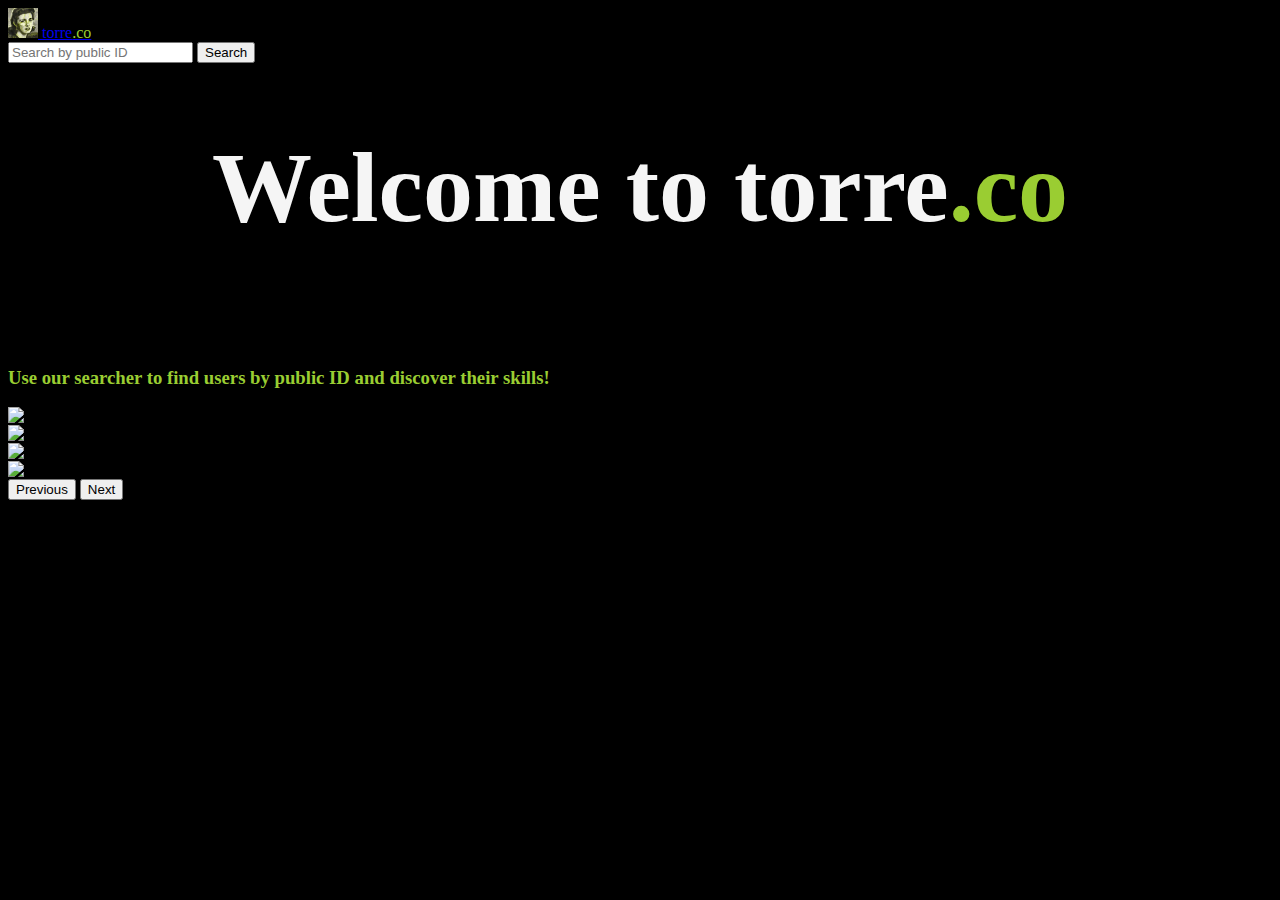
==== src/main/resources/templates/index.html @ 7bbca7a0 "5th Commit - HTMLs upgrades" ====
<!DOCTYPE html>
<html lang="en" xmlns:th="http://www.thymeleaf.org">
<head>
    <meta charset="UTF-8">
    <meta http-equiv="X-UA-Compatible" content="IE=edge">
    <meta name="viewport" content="width=device-width, initial-scale=1.0">
    <title>Welcome</title>
    <link rel="stylesheet" href="https://cdn.jsdelivr.net/npm/bootstrap@4.6.1/dist/css/bootstrap.min.css" 
    integrity="sha384-zCbKRCUGaJDkqS1kPbPd7TveP5iyJE0EjAuZQTgFLD2ylzuqKfdKlfG/eSrtxUkn" crossorigin="anonymous">

</head>
<body style="background-color: black;">
    <nav class="navbar navbar-dark bg-dark">
        <a class="navbar-brand" href="/">
            <img src="[data-uri]" width="30" height="30" class="d-inline-block align-top" alt="">
            torre<span style="color: yellowgreen;">.co</span>
          </a>
        
        <form th:action="@{/search/(publicID=__${publicID}__)}" method="get" class="form-inline">
          <input th:value="${publicID}" class="form-control mr-sm-2" type="search" placeholder="Search by public ID" aria-label="Search" name="publicID">
          <button class="btn btn-outline-success my-2 my-sm-0" type="submit">Search</button>
        </form>
      </nav>

      <h1 style="color: whitesmoke; text-align: center; font-size: 100px;">Welcome to torre<span style="color: yellowgreen;">.co</h1>
        <br>
        <br>
        <h3 style="color: yellowgreen;">Use our searcher to find users by public ID and discover their skills!</h3>

        <div id="carouselExampleFade" class="carousel slide carousel-fade" data-ride="carousel">
            <div class="carousel-inner">
              <div class="carousel-item active">
                <img src="https://www.theladders.com/wp-content/uploads/happy-office-190710.jpg" class="d-block w-100" alt="...">
              </div>
              <div class="carousel-item">
                <img src="https://www.pertemps.co.uk/media/1325/gettoknowyourboss.jpg?width=603&height=403" class="d-block w-100" alt="...">
              </div>
              <div class="carousel-item">
                <img src="https://www.cipd.co.uk/Images/happy-man-at-work-670-x-450-compressed_tcm18-45925.jpg" class="d-block w-100" alt="...">
              </div>
              <div class="carousel-item">
                <img src="https://www.theworkspace.co.za/wp-content/uploads/2019/10/coworking-happy.jpg" class="d-block w-100" alt="...">
              </div>
            </div>
            <button class="carousel-control-prev" type="button" data-target="#carouselExampleFade" data-slide="prev">
              <span class="carousel-control-prev-icon" aria-hidden="true"></span>
              <span class="sr-only">Previous</span>
            </button>
            <button class="carousel-control-next" type="button" data-target="#carouselExampleFade" data-slide="next">
              <span class="carousel-control-next-icon" aria-hidden="true"></span>
              <span class="sr-only">Next</span>
            </button>
          </div>


      <script src="https://cdn.jsdelivr.net/npm/jquery@3.5.1/dist/jquery.slim.min.js" integrity="sha384-DfXdz2htPH0lsSSs5nCTpuj/zy4C+OGpamoFVy38MVBnE+IbbVYUew+OrCXaRkfj" crossorigin="anonymous"></script>
<script src="https://cdn.jsdelivr.net/npm/bootstrap@4.6.1/dist/js/bootstrap.bundle.min.js" integrity="sha384-fQybjgWLrvvRgtW6bFlB7jaZrFsaBXjsOMm/tB9LTS58ONXgqbR9W8oWht/amnpF" crossorigin="anonymous"></script>
</body>
</html>
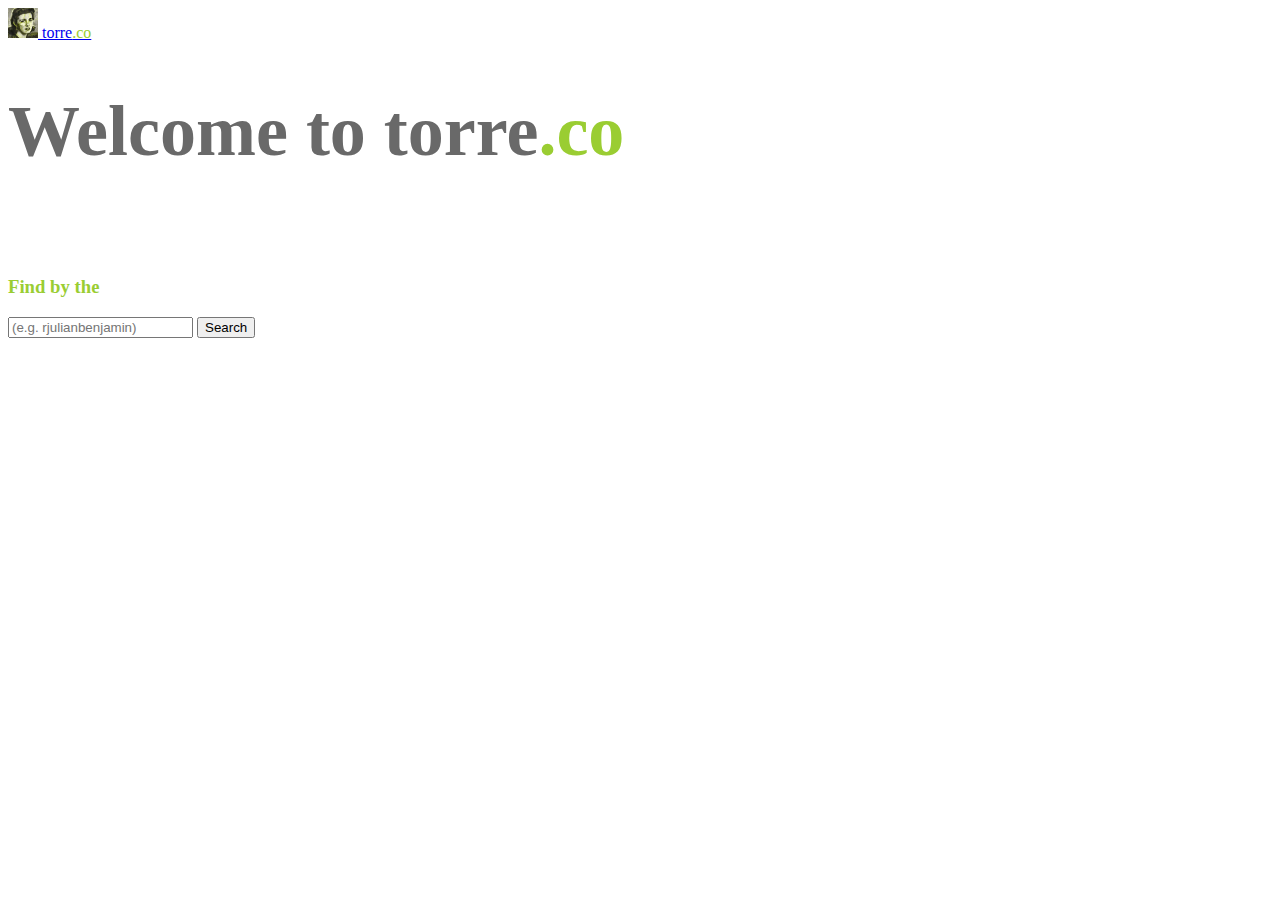
==== commit 7c13e2f0: "9th Commit - Changes in HTMLs" ====
--- a/src/main/resources/templates/index.html
+++ b/src/main/resources/templates/index.html
@@ -1,59 +1,63 @@
 <!DOCTYPE html>
 <html lang="en" xmlns:th="http://www.thymeleaf.org">
+
 <head>
-    <meta charset="UTF-8">
-    <meta http-equiv="X-UA-Compatible" content="IE=edge">
-    <meta name="viewport" content="width=device-width, initial-scale=1.0">
-    <title>Welcome</title>
-    <link rel="stylesheet" href="https://cdn.jsdelivr.net/npm/bootstrap@4.6.1/dist/css/bootstrap.min.css" 
+  <meta charset="UTF-8">
+  <meta http-equiv="X-UA-Compatible" content="IE=edge">
+  <meta name="viewport" content="width=device-width, initial-scale=1.0">
+  <title>Welcome</title>
+  <link rel="stylesheet" href="https://cdn.jsdelivr.net/npm/bootstrap@4.6.1/dist/css/bootstrap.min.css"
     integrity="sha384-zCbKRCUGaJDkqS1kPbPd7TveP5iyJE0EjAuZQTgFLD2ylzuqKfdKlfG/eSrtxUkn" crossorigin="anonymous">
+  <link rel="stylesheet" href="css/main.css">
+</head>
 
-</head>
-<body style="background-color: black;">
-    <nav class="navbar navbar-dark bg-dark">
-        <a class="navbar-brand" href="/">
-            <img src="[data-uri]" width="30" height="30" class="d-inline-block align-top" alt="">
-            torre<span style="color: yellowgreen;">.co</span>
-          </a>
-        
-        <form th:action="@{/search/(publicID=__${publicID}__)}" method="get" class="form-inline">
-          <input th:value="${publicID}" class="form-control mr-sm-2" type="search" placeholder="Search by public ID" aria-label="Search" name="publicID">
-          <button class="btn btn-outline-success my-2 my-sm-0" type="submit">Search</button>
-        </form>
-      </nav>
+<body class="bg">
+  <div id="overlayer"></div>
+  <div id="load_container" class="load_container">
+    <div id="loading">  </div>
+  </div>
+  
+  
+  <nav class="navbar navbar-dark bg-dark">
+    <a class="navbar-brand" href="/">
+      <img
+        src="[data-uri]"
+        width="30" height="30" class="d-inline-block align-top" alt="">
+      torre<span style="color: yellowgreen;">.co</span>
+    </a>
 
-      <h1 style="color: whitesmoke; text-align: center; font-size: 100px;">Welcome to torre<span style="color: yellowgreen;">.co</h1>
-        <br>
-        <br>
-        <h3 style="color: yellowgreen;">Use our searcher to find users by public ID and discover their skills!</h3>
-
-        <div id="carouselExampleFade" class="carousel slide carousel-fade" data-ride="carousel">
-            <div class="carousel-inner">
-              <div class="carousel-item active">
-                <img src="https://www.theladders.com/wp-content/uploads/happy-office-190710.jpg" class="d-block w-100" alt="...">
-              </div>
-              <div class="carousel-item">
-                <img src="https://www.pertemps.co.uk/media/1325/gettoknowyourboss.jpg?width=603&height=403" class="d-block w-100" alt="...">
-              </div>
-              <div class="carousel-item">
-                <img src="https://www.cipd.co.uk/Images/happy-man-at-work-670-x-450-compressed_tcm18-45925.jpg" class="d-block w-100" alt="...">
-              </div>
-              <div class="carousel-item">
-                <img src="https://www.theworkspace.co.za/wp-content/uploads/2019/10/coworking-happy.jpg" class="d-block w-100" alt="...">
-              </div>
-            </div>
-            <button class="carousel-control-prev" type="button" data-target="#carouselExampleFade" data-slide="prev">
-              <span class="carousel-control-prev-icon" aria-hidden="true"></span>
-              <span class="sr-only">Previous</span>
-            </button>
-            <button class="carousel-control-next" type="button" data-target="#carouselExampleFade" data-slide="next">
-              <span class="carousel-control-next-icon" aria-hidden="true"></span>
-              <span class="sr-only">Next</span>
-            </button>
-          </div>
+    
+  </nav>
+<div class="body-card">
+  <h1 style="color: dimgrey; font-size: 450%;">Welcome to torre<span
+      style="color: yellowgreen;">.co</h1>
+  <br>
+  <br>
+  <h3 style="color: yellowgreen;">Find by the </h3>
+  <div class="searcher">
+  <form th:action="@{/search/(publicID=__${publicID}__)}" method="get" class="form-inline">
+    <input th:value="${publicID}" class="form-control mr-sm-2" type="search" placeholder="(e.g. rjulianbenjamin)"
+      aria-label="Search" name="publicID">
+    <button class="btn btn-outline-success my-2 my-sm-0" type="submit" >Search</button>
+  </form>
+</div>
+</div>
 
 
-      <script src="https://cdn.jsdelivr.net/npm/jquery@3.5.1/dist/jquery.slim.min.js" integrity="sha384-DfXdz2htPH0lsSSs5nCTpuj/zy4C+OGpamoFVy38MVBnE+IbbVYUew+OrCXaRkfj" crossorigin="anonymous"></script>
-<script src="https://cdn.jsdelivr.net/npm/bootstrap@4.6.1/dist/js/bootstrap.bundle.min.js" integrity="sha384-fQybjgWLrvvRgtW6bFlB7jaZrFsaBXjsOMm/tB9LTS58ONXgqbR9W8oWht/amnpF" crossorigin="anonymous"></script>
+<script>
+  window.onload = function(){
+    var container = document.getElementById('load_container');
+    container.style.visibility = 'hidden';
+    container.style.opacity = 0;
+  }
+</script>
+
+  <script src="https://cdn.jsdelivr.net/npm/jquery@3.5.1/dist/jquery.slim.min.js"
+    integrity="sha384-DfXdz2htPH0lsSSs5nCTpuj/zy4C+OGpamoFVy38MVBnE+IbbVYUew+OrCXaRkfj" crossorigin="anonymous">
+  </script>
+  <script src="https://cdn.jsdelivr.net/npm/bootstrap@4.6.1/dist/js/bootstrap.bundle.min.js"
+    integrity="sha384-fQybjgWLrvvRgtW6bFlB7jaZrFsaBXjsOMm/tB9LTS58ONXgqbR9W8oWht/amnpF" crossorigin="anonymous">
+  </script>
 </body>
-</html>
+
+</html>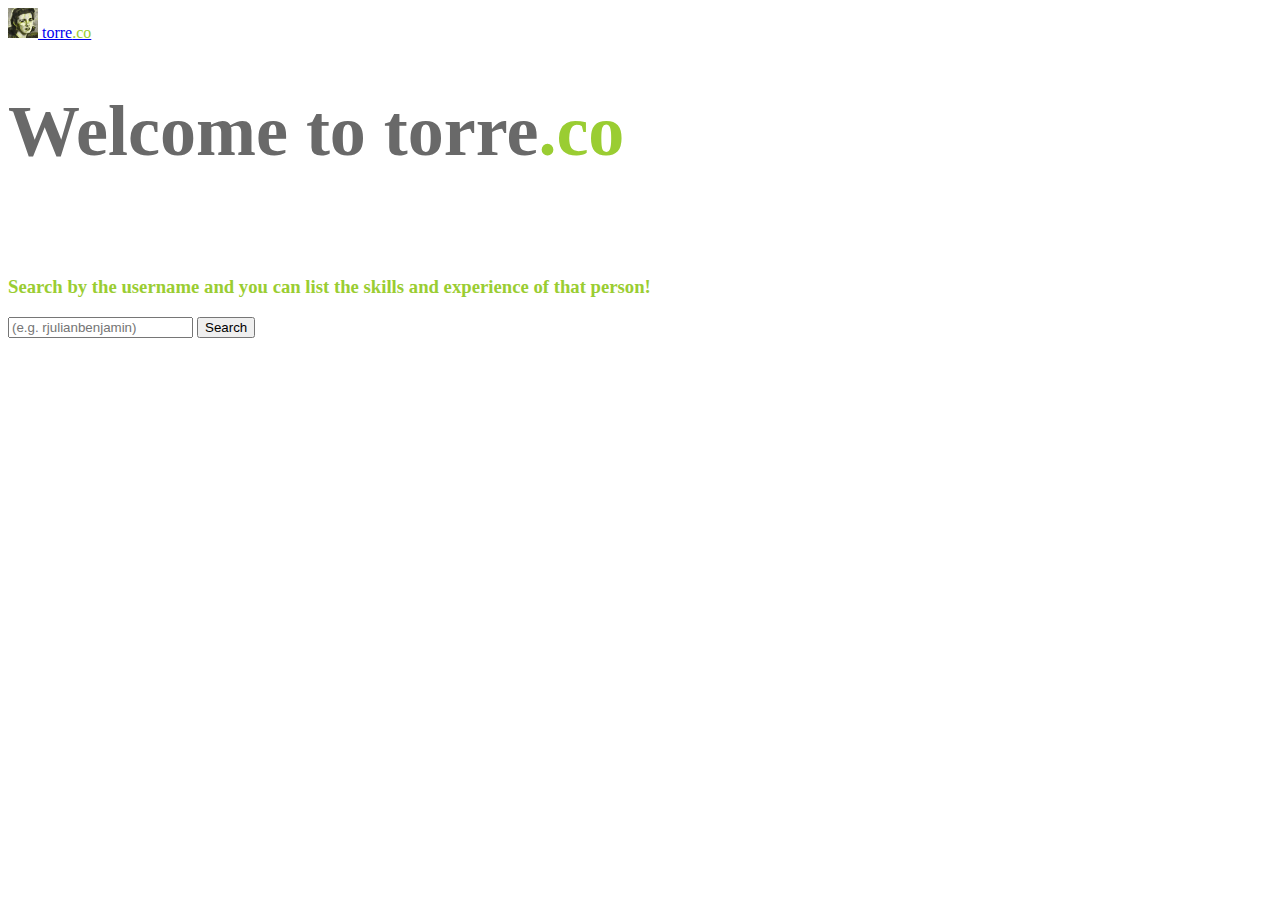
==== commit 51da4157: "12th Commit - Better responsive design and minor changes" ====
--- a/src/main/resources/templates/index.html
+++ b/src/main/resources/templates/index.html
@@ -9,10 +9,10 @@
   <link rel="stylesheet" href="https://cdn.jsdelivr.net/npm/bootstrap@4.6.1/dist/css/bootstrap.min.css"
     integrity="sha384-zCbKRCUGaJDkqS1kPbPd7TveP5iyJE0EjAuZQTgFLD2ylzuqKfdKlfG/eSrtxUkn" crossorigin="anonymous">
   <link rel="stylesheet" href="css/main.css">
+  <script type="text/javascript" src="js/script.js"></script>
 </head>
 
-<body class="bg">
-  <div id="overlayer"></div>
+<body>
   <div id="load_container" class="load_container">
     <div id="loading">  </div>
   </div>
@@ -33,12 +33,12 @@
       style="color: yellowgreen;">.co</h1>
   <br>
   <br>
-  <h3 style="color: yellowgreen;">Find by the </h3>
+  <h3 style="color: yellowgreen;">Search by the username and you can list the skills and experience of that person!</h3>
   <div class="searcher">
   <form th:action="@{/search/(publicID=__${publicID}__)}" method="get" class="form-inline">
-    <input th:value="${publicID}" class="form-control mr-sm-2" type="search" placeholder="(e.g. rjulianbenjamin)"
+    <input th:value="${publicID}" class="form-control form-control-lg" type="search" placeholder="(e.g. rjulianbenjamin)"
       aria-label="Search" name="publicID">
-    <button class="btn btn-outline-success my-2 my-sm-0" type="submit" >Search</button>
+    <button id="btn-one"class="btn btn-outline-success btn-lg" type="submit" >Search</button>
   </form>
 </div>
 </div>
@@ -51,7 +51,6 @@
     container.style.opacity = 0;
   }
 </script>
-
   <script src="https://cdn.jsdelivr.net/npm/jquery@3.5.1/dist/jquery.slim.min.js"
     integrity="sha384-DfXdz2htPH0lsSSs5nCTpuj/zy4C+OGpamoFVy38MVBnE+IbbVYUew+OrCXaRkfj" crossorigin="anonymous">
   </script>
